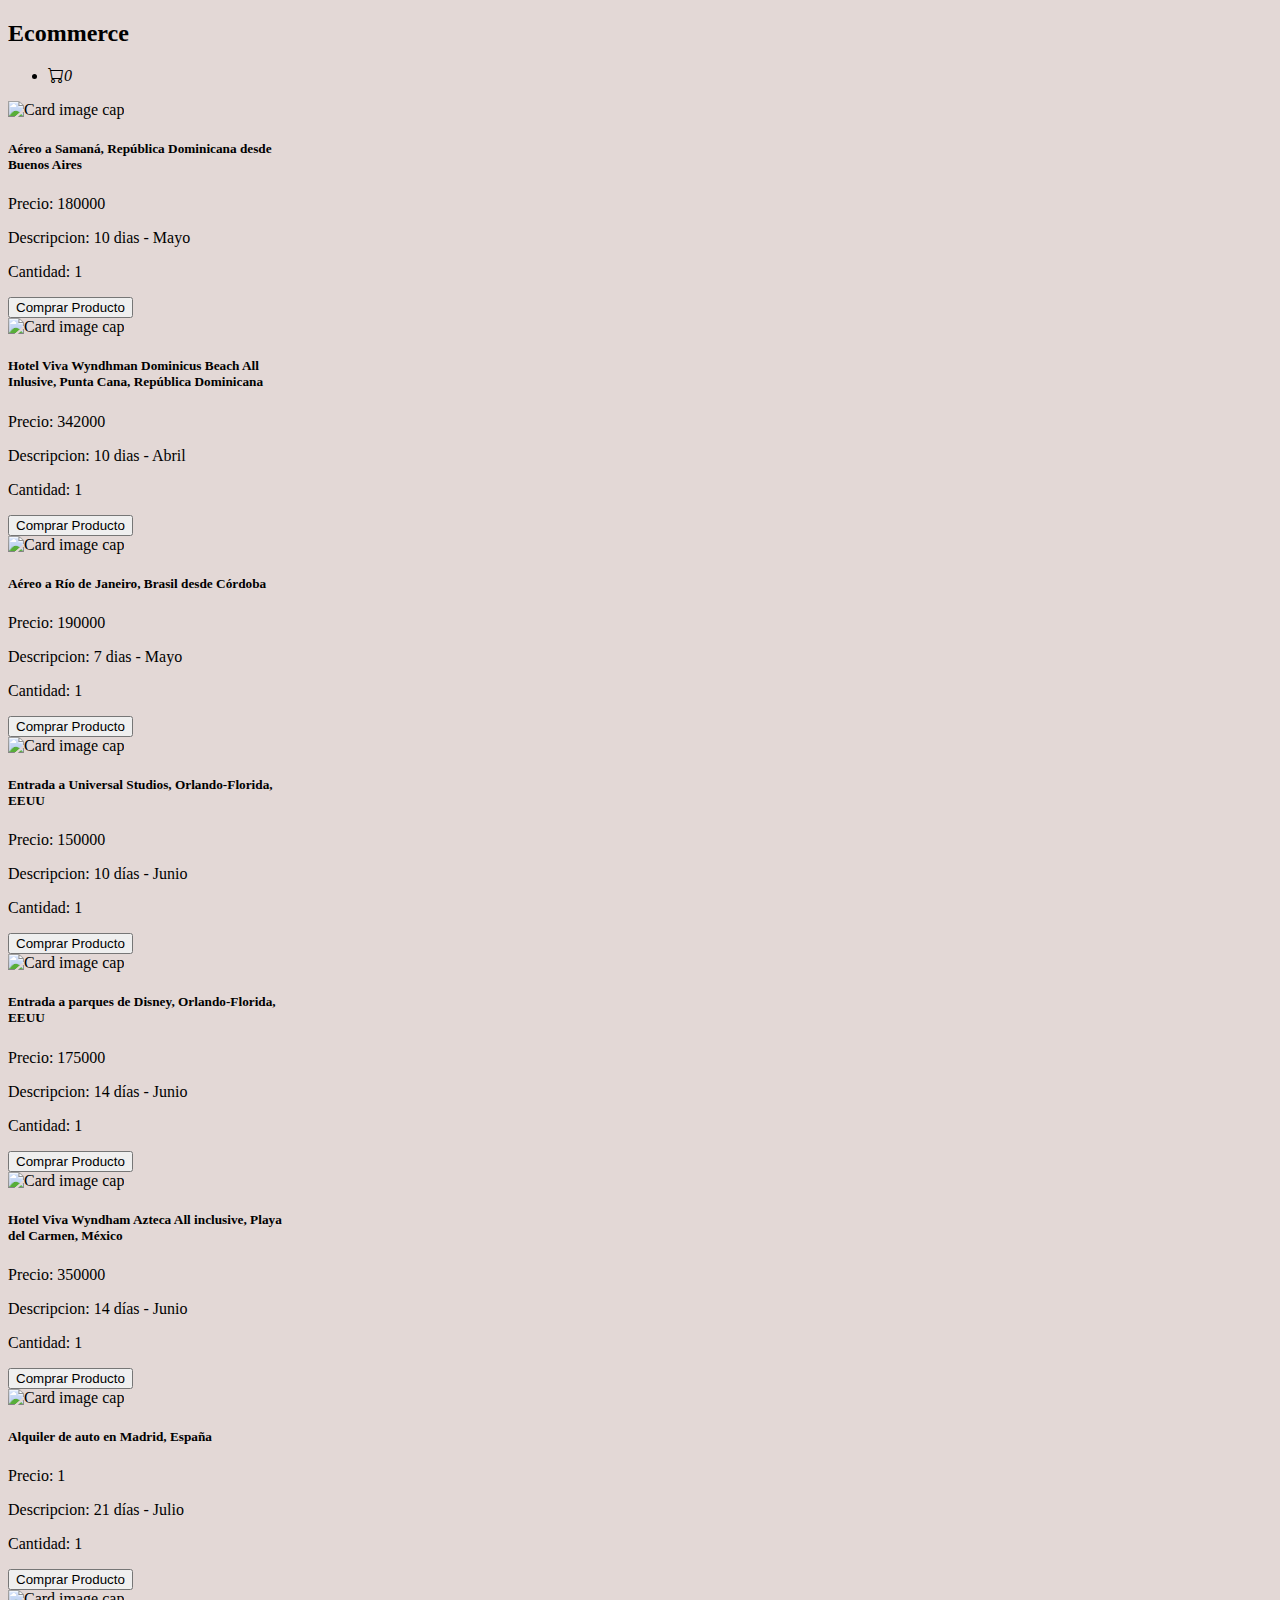
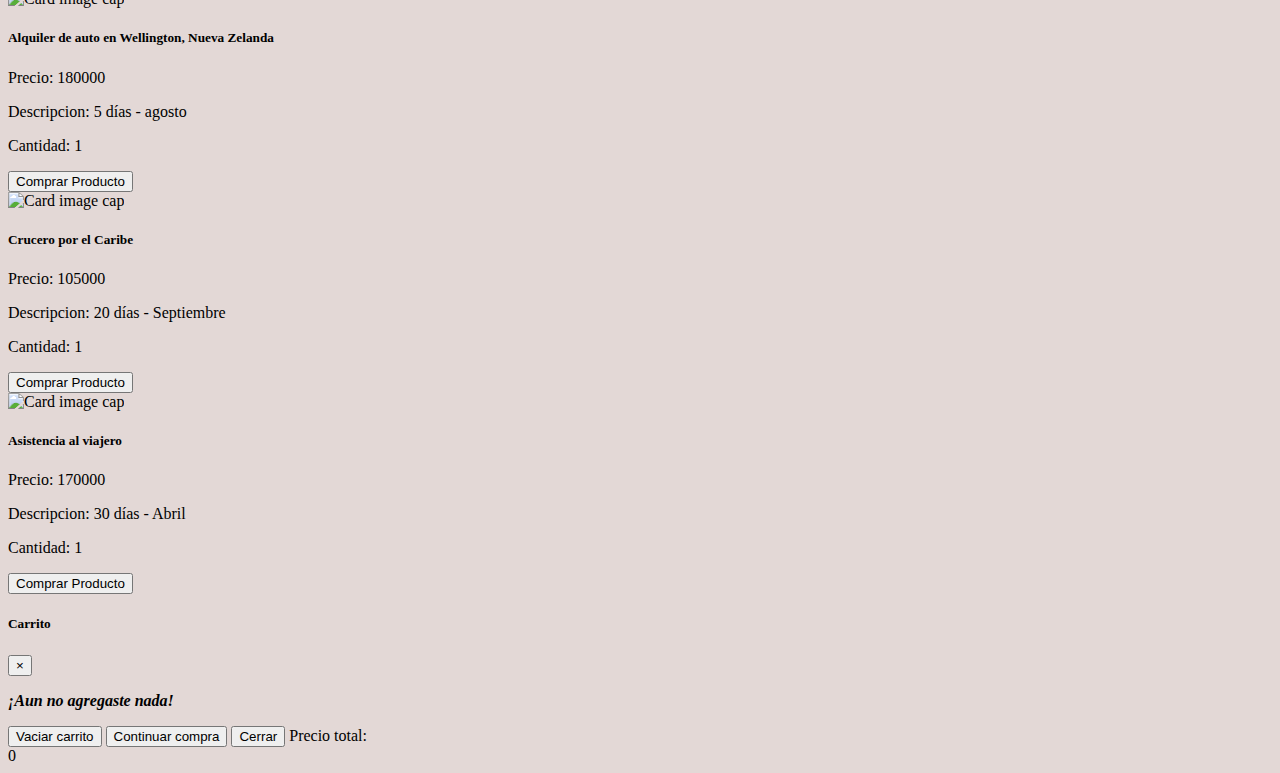
==== index.html @ 05bec673 "first commit" ====
<!DOCTYPE html>
<html lang="es">

<head>
    <meta charset="UTF-8" />
    <meta http-equiv="X-UA-Compatible" content="IE=edge" />
    <meta name="viewport" content="width=device-width, initial-scale=1.0" />
    <link href="https://cdn.jsdelivr.net/npm/bootstrap@5.2.2/dist/css/bootstrap.min.css" rel="stylesheet"
        integrity="sha384-Zenh87qX5JnK2Jl0vWa8Ck2rdkQ2Bzep5IDxbcnCeuOxjzrPF/et3URy9Bv1WTRi" crossorigin="anonymous" />
    <link rel="stylesheet" href="https://cdn.jsdelivr.net/npm/bootstrap-icons@1.9.1/font/bootstrap-icons.css" />
    <link rel="stylesheet" type="text/css" href="https://cdn.jsdelivr.net/npm/toastify-js/src/toastify.min.css" />
    <script defer type="text/javascript" src="https://cdn.jsdelivr.net/npm/toastify-js"></script>
    <link rel="stylesheet" href="estilos.css" />
    <link rel="preconnect" href="https://fonts.googleapis.com" />
    <link rel="preconnect" href="https://fonts.gstatic.com" crossorigin />
    <script defer src="app.js"></script>
    <link href="https://fonts.googleapis.com/css2?family=Roboto&display=swap" rel="stylesheet" />

    <title>Ecommerce</title>
</head>

<body>
    <header>
        <nav class="navbar navbar-light bg-dark min-vw-100">
            <h2 class="p-3 text-white">Ecommerce</h2>
            <ul class="navbar-nav">
                <li class="nav-item">
                    <a class="nav-link text-white" data-bs-toggle="modal" data-bs-target="#modal">
                        <i class="bi bi-cart mx-5" id="carritoContenedor">0</i>
                    </a>
                </li>
            </ul>
        </nav>
    </header>
    <main>
        <div class="row mt-5" id="contenedor"></div>
    </main>


    <div class="container-xl">
        <div class="modal" tabindex="-1" role="dialog" id="modal">
            <div class="modal-dialog" role="document">
                <div class="modal-content">
                    <div class="modal-header">
                        <h5 class="modal-title">Carrito</h5>
                        <button type="button" class="close" data-bs-dismiss="modal" aria-label="Close">
                            <span aria-hidden="true">&times;</span>
                        </button>
                    </div>
                    <div class="modal-body"></div>
                    <div class="modal-footer">
                        <button type="button" class="btn btn-danger" id="vaciarCarrito">
                            Vaciar carrito
                        </button>
                        <button type="button" id="procesarCompra" class="btn btn-primary">
                            Continuar compra
                        </button>
                        <button type="button" class="btn btn-secondary" data-bs-dismiss="modal">
                            Cerrar
                        </button>

                        <span>Precio total:</span>
                        <p class="text-center" id="precioTotal"></p>
                    </div>
                </div>
            </div>
        </div>
    </div>

    
    <script src="bootstrap.bundle.min.js"></script>
    <script src="//cdn.jsdelivr.net/npm/sweetalert2@11"></script>
    <script src="stock.js"></script>
</body>

</html>
---- estilos.css ----
.imagen{
    max-width:100%;
}

a{
    cursor:pointer;
}
.alerta{
    font-weight:700;
}
body{
    background-color: #E3D8D6;
    overflow-x: hidden;
}
.modal-contenedor{
    display:flex;
    align-items: center;
    gap:2rem;
}
.img-carrito{
    width:200px;
    padding:20px;
} 
.modal-content{
    background-color: #E3D8D6;
}
.parrafo{
    font-weight: 900;
    font-style: italic;
}
#precioTotal{
    margin:0;
    padding:0;
}
a{
    text-decoration: none;
}
.boton{
    opacity:0;
}
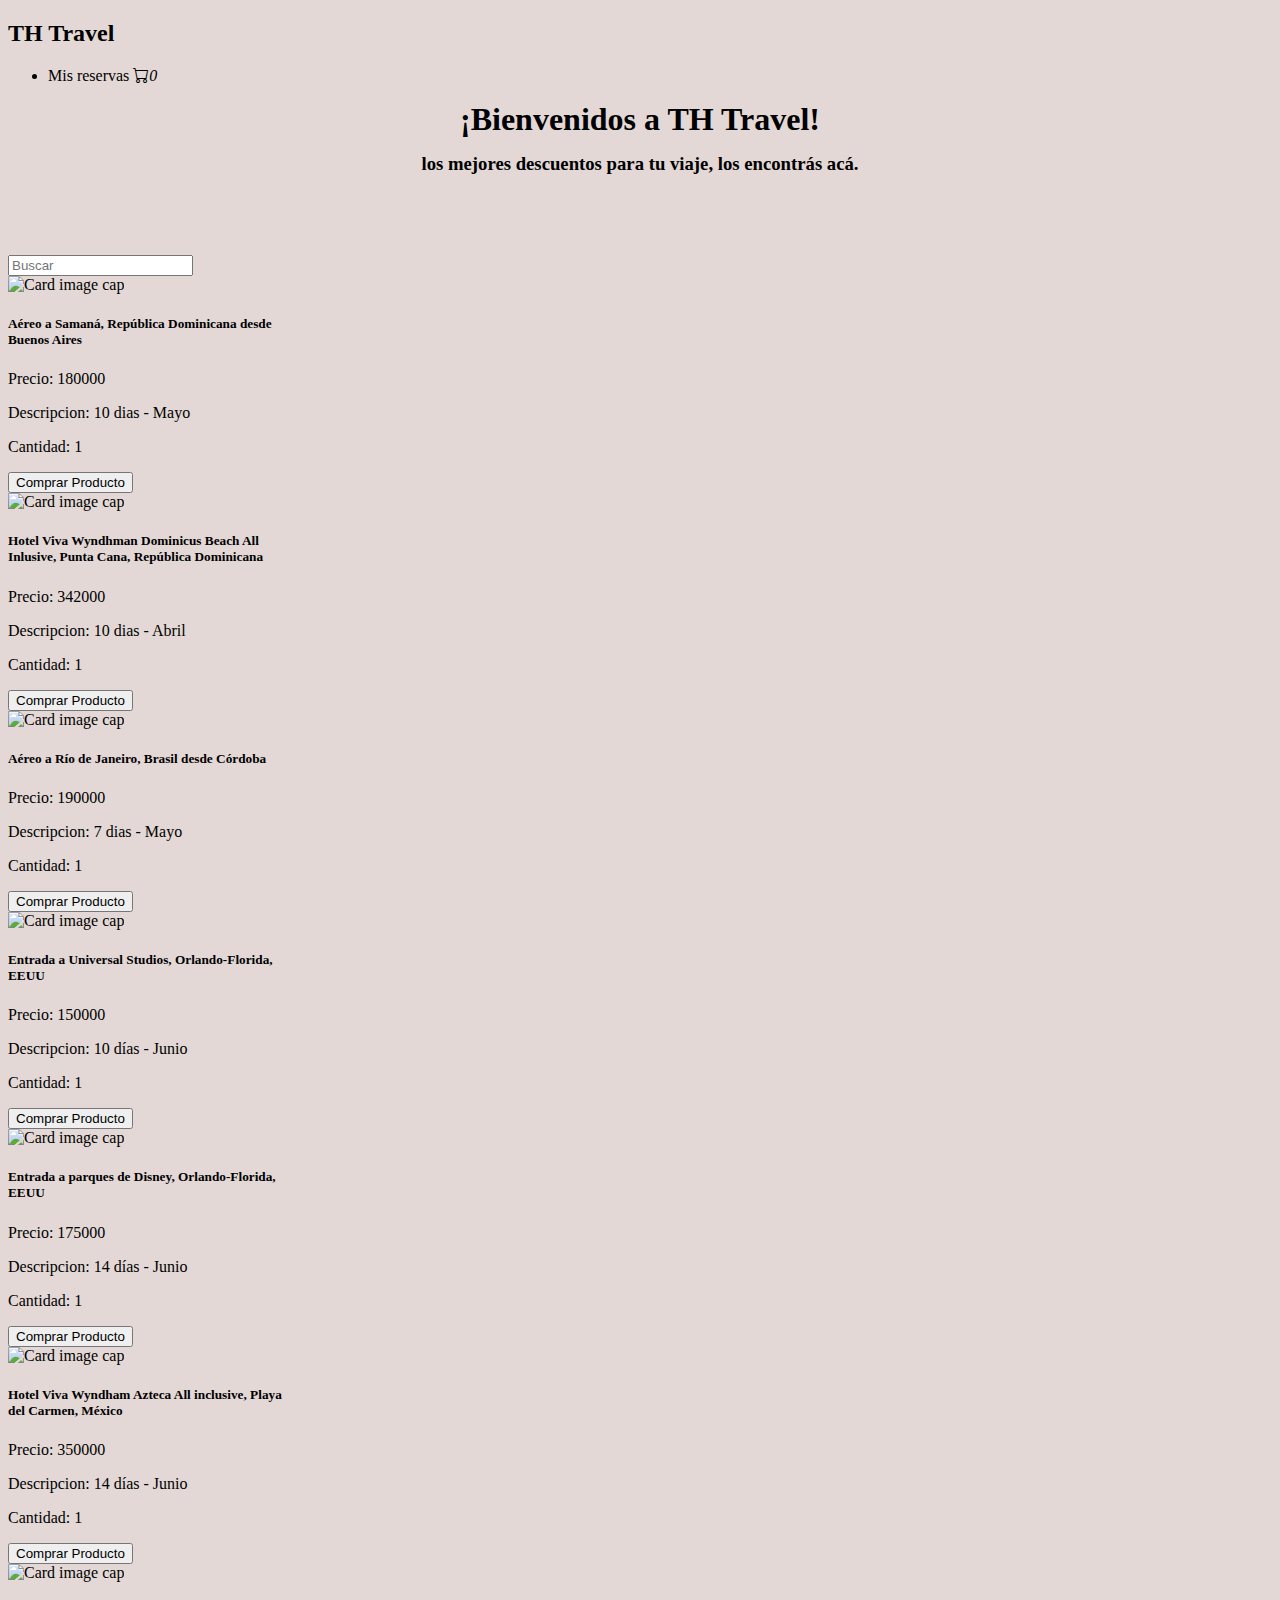
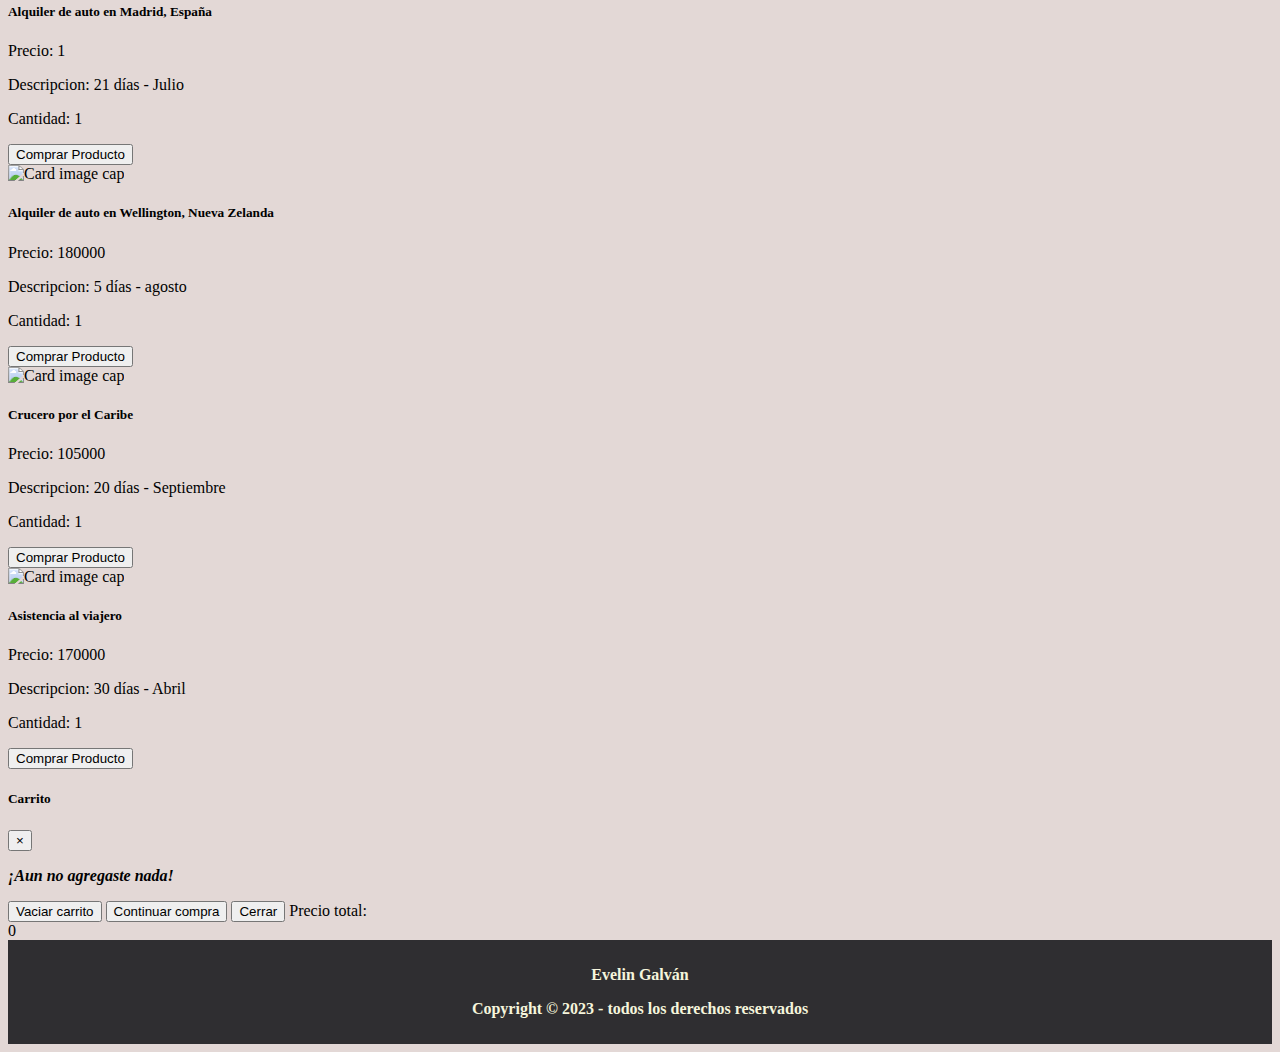
==== commit fee5911a: "ecommerce en proceso" ====
--- a/index.html
+++ b/index.html
@@ -9,23 +9,24 @@
         integrity="sha384-Zenh87qX5JnK2Jl0vWa8Ck2rdkQ2Bzep5IDxbcnCeuOxjzrPF/et3URy9Bv1WTRi" crossorigin="anonymous" />
     <link rel="stylesheet" href="https://cdn.jsdelivr.net/npm/bootstrap-icons@1.9.1/font/bootstrap-icons.css" />
     <link rel="stylesheet" type="text/css" href="https://cdn.jsdelivr.net/npm/toastify-js/src/toastify.min.css" />
-    <script defer type="text/javascript" src="https://cdn.jsdelivr.net/npm/toastify-js"></script>
     <link rel="stylesheet" href="estilos.css" />
     <link rel="preconnect" href="https://fonts.googleapis.com" />
     <link rel="preconnect" href="https://fonts.gstatic.com" crossorigin />
-    <script defer src="app.js"></script>
     <link href="https://fonts.googleapis.com/css2?family=Roboto&display=swap" rel="stylesheet" />
-
-    <title>Ecommerce</title>
+    <script type="text/javascript" src="https://cdn.jsdelivr.net/npm/@emailjs/browser@3/dist/email.min.js"></script>
+    <script type="text/javascript">
+        emailjs.init('5Mzr0ODn1tz8N6f3_')
+    </script>
+    <title>TH Travel</title>
 </head>
 
 <body>
     <header>
         <nav class="navbar navbar-light bg-dark min-vw-100">
-            <h2 class="p-3 text-white">Ecommerce</h2>
+            <h2 class="p-3 text-white">TH Travel</h2>
             <ul class="navbar-nav">
                 <li class="nav-item">
-                    <a class="nav-link text-white" data-bs-toggle="modal" data-bs-target="#modal">
+                    <a class="nav-link text-white" data-bs-toggle="modal" data-bs-target="#modal">Mis reservas
                         <i class="bi bi-cart mx-5" id="carritoContenedor">0</i>
                     </a>
                 </li>
@@ -33,6 +34,11 @@
         </nav>
     </header>
     <main>
+        <h1 id="titulo">¡Bienvenidos a TH Travel!</h1>
+        <h3 id="slogan">los mejores descuentos para tu viaje, los encontrás acá.</h3>
+        <form class="d-flex formBuscar" role="search">
+            <input id="inputSearch" class="form-control me-2" type="search" placeholder="Buscar" aria-label="Buscar">
+        </form>
         <div class="row mt-5" id="contenedor"></div>
     </main>
 
@@ -66,11 +72,15 @@
             </div>
         </div>
     </div>
+    <footer id="footer">
+        <p>Evelin Galván</p>
+        <p><strong>Copyright © 2023</strong> - todos los derechos reservados</p>
+    </footer>
 
-    
+    <script defer src="app.js"></script>
     <script src="bootstrap.bundle.min.js"></script>
     <script src="//cdn.jsdelivr.net/npm/sweetalert2@11"></script>
-    <script src="stock.js"></script>
+    <script defer type="text/javascript" src="https://cdn.jsdelivr.net/npm/toastify-js"></script>
 </body>
 
 </html>--- a/estilos.css
+++ b/estilos.css
@@ -11,6 +11,13 @@
 body{
     background-color: #E3D8D6;
     overflow-x: hidden;
+}
+#titulo, #slogan{
+    margin: 15px;
+    text-align: center;
+}
+.formBuscar{
+    margin-top: 80px;
 }
 .modal-contenedor{
     display:flex;
@@ -37,4 +44,22 @@
 }
 .boton{
     opacity:0;
+}
+.row{
+    align-content: center;
+    justify-content: space-evenly;
+}
+.card-inexistente{
+    display: flex;
+    flex-direction: column;
+    align-items: center;
+    justify-content: center;
+    flex-wrap: nowrap;
+}
+footer {
+    background-color: rgb(47, 46, 49);
+    font-weight: 700;
+    padding: 10px;
+    color: beige;
+    text-align: center;
 }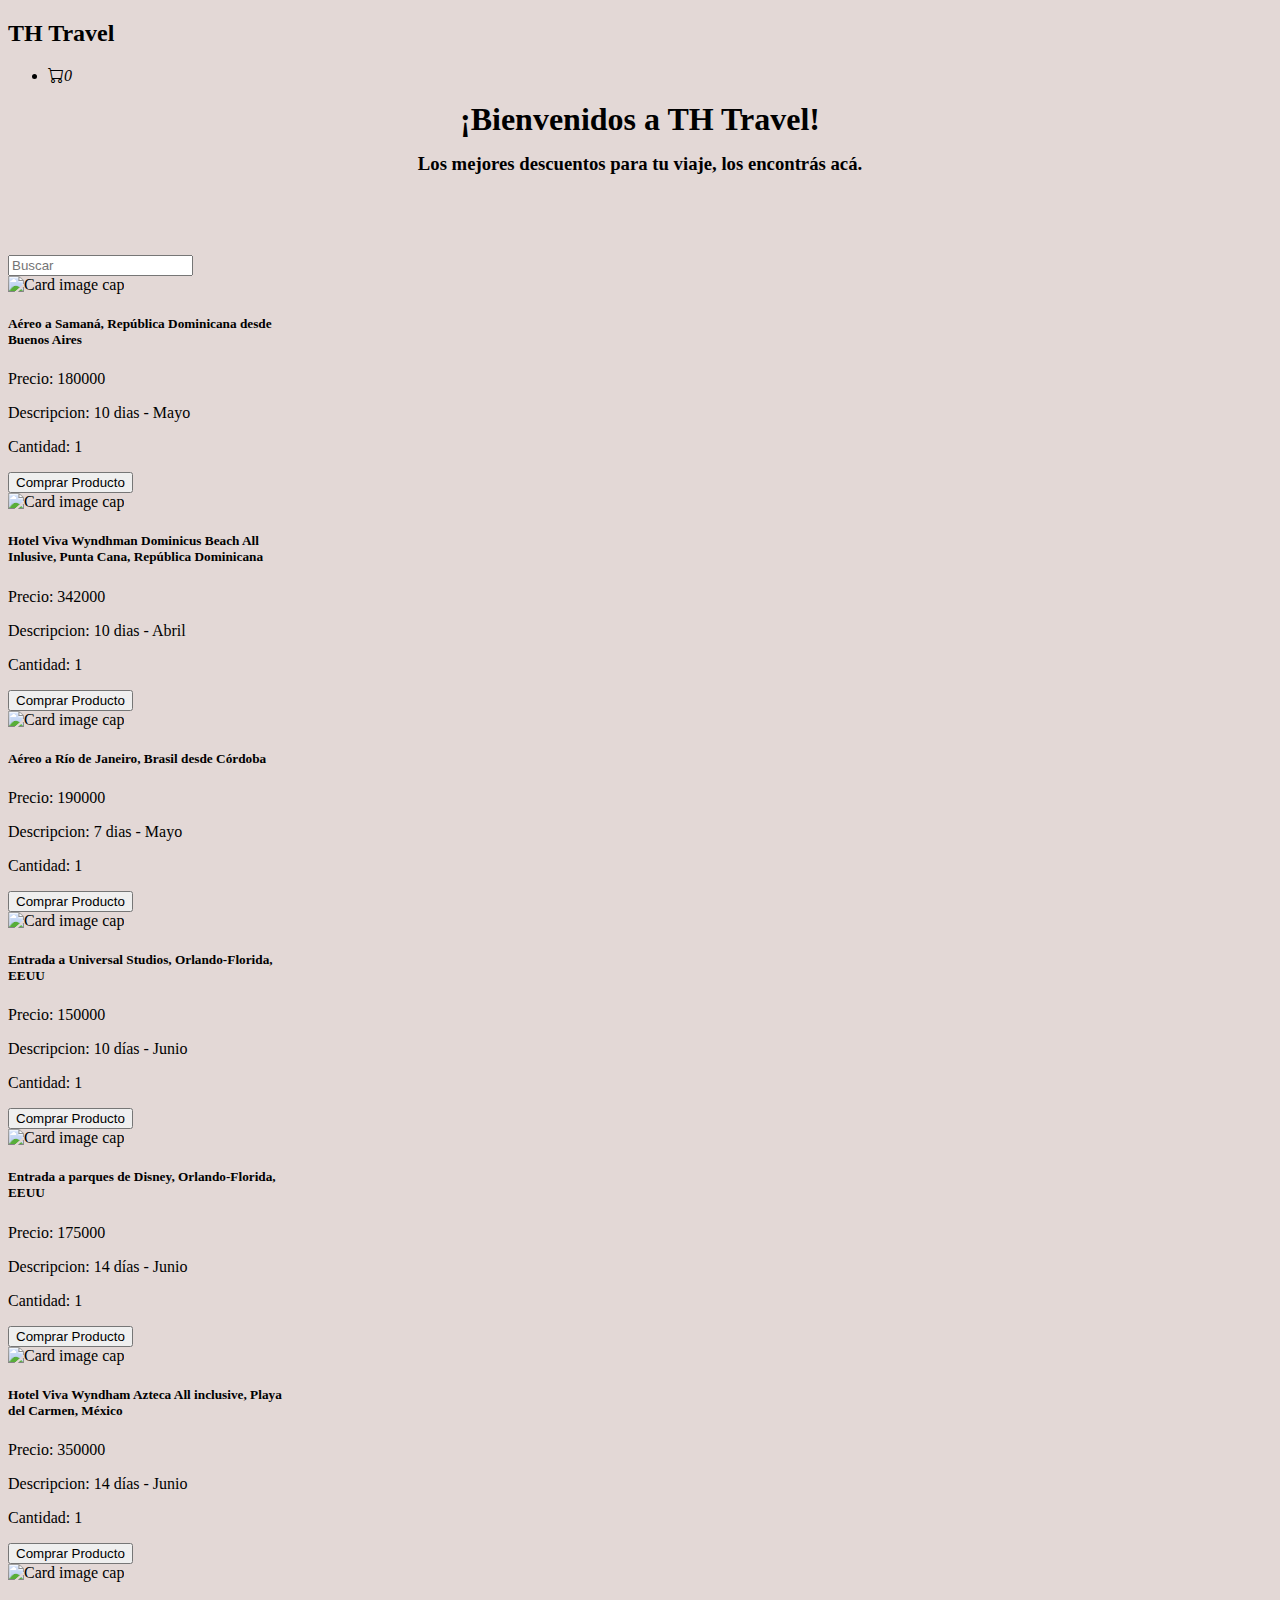
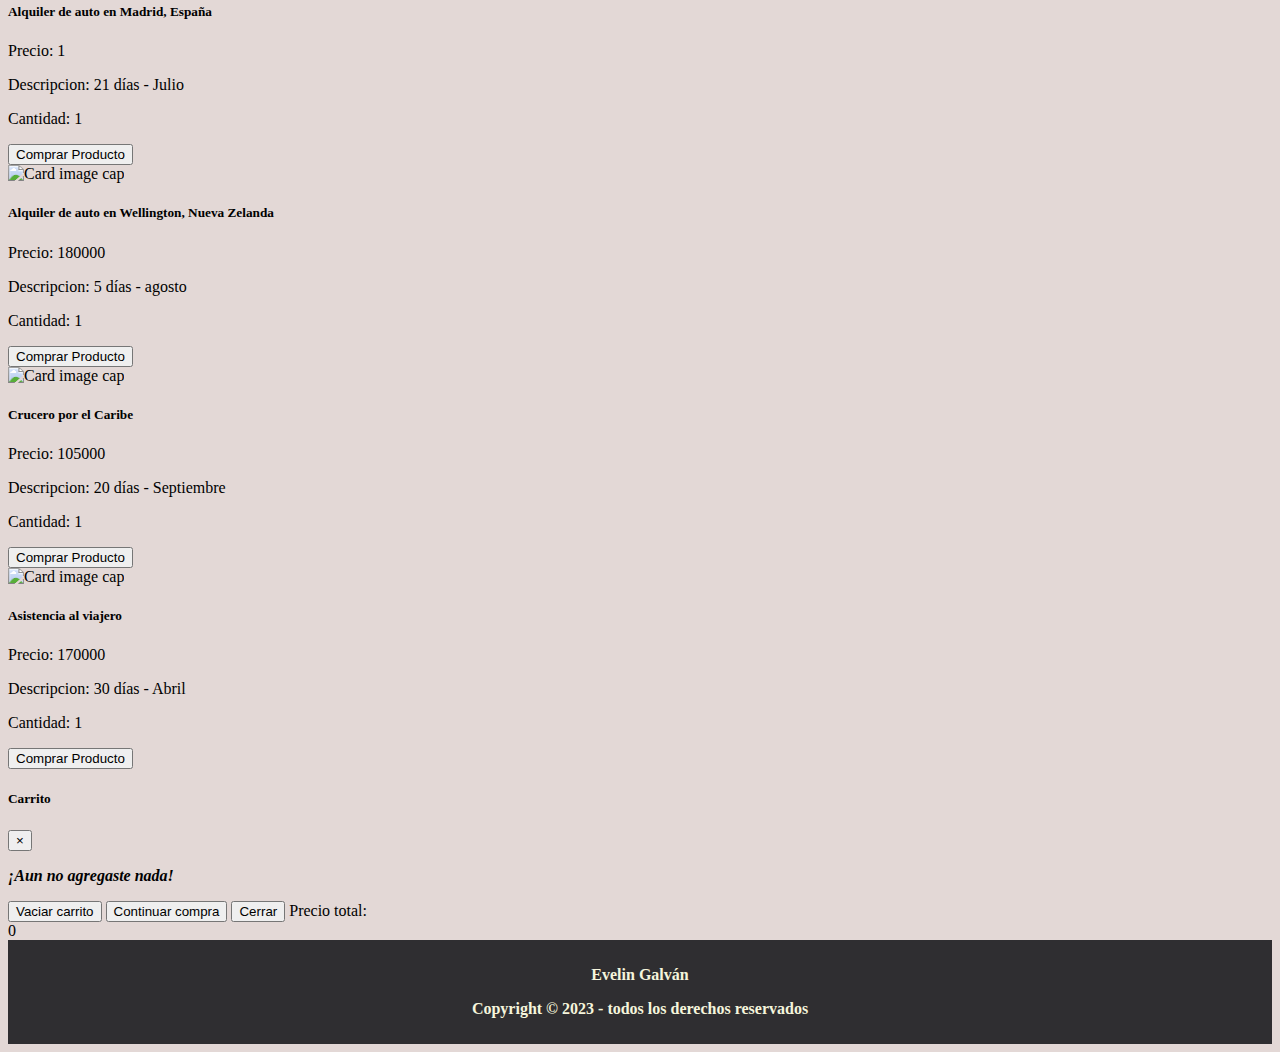
==== commit 5022707a: "se hicieron mejoras en compra.html" ====
--- a/index.html
+++ b/index.html
@@ -8,16 +8,17 @@
     <link href="https://cdn.jsdelivr.net/npm/bootstrap@5.2.2/dist/css/bootstrap.min.css" rel="stylesheet"
         integrity="sha384-Zenh87qX5JnK2Jl0vWa8Ck2rdkQ2Bzep5IDxbcnCeuOxjzrPF/et3URy9Bv1WTRi" crossorigin="anonymous" />
     <link rel="stylesheet" href="https://cdn.jsdelivr.net/npm/bootstrap-icons@1.9.1/font/bootstrap-icons.css" />
-    <link rel="stylesheet" type="text/css" href="https://cdn.jsdelivr.net/npm/toastify-js/src/toastify.min.css" />
     <link rel="stylesheet" href="estilos.css" />
     <link rel="preconnect" href="https://fonts.googleapis.com" />
     <link rel="preconnect" href="https://fonts.gstatic.com" crossorigin />
     <link href="https://fonts.googleapis.com/css2?family=Roboto&display=swap" rel="stylesheet" />
     <script type="text/javascript" src="https://cdn.jsdelivr.net/npm/@emailjs/browser@3/dist/email.min.js"></script>
+
     <script type="text/javascript">
         emailjs.init('5Mzr0ODn1tz8N6f3_')
     </script>
-    <title>TH Travel</title>
+
+    <title>TH Travel-Ecommerce</title>
 </head>
 
 <body>
@@ -26,7 +27,7 @@
             <h2 class="p-3 text-white">TH Travel</h2>
             <ul class="navbar-nav">
                 <li class="nav-item">
-                    <a class="nav-link text-white" data-bs-toggle="modal" data-bs-target="#modal">Mis reservas
+                    <a class="nav-link text-white" data-bs-toggle="modal" data-bs-target="#modal">
                         <i class="bi bi-cart mx-5" id="carritoContenedor">0</i>
                     </a>
                 </li>
@@ -35,7 +36,7 @@
     </header>
     <main>
         <h1 id="titulo">¡Bienvenidos a TH Travel!</h1>
-        <h3 id="slogan">los mejores descuentos para tu viaje, los encontrás acá.</h3>
+        <h3 id="slogan">Los mejores descuentos para tu viaje, los encontrás acá.</h3>
         <form class="d-flex formBuscar" role="search">
             <input id="inputSearch" class="form-control me-2" type="search" placeholder="Buscar" aria-label="Buscar">
         </form>
@@ -72,15 +73,15 @@
             </div>
         </div>
     </div>
+
     <footer id="footer">
         <p>Evelin Galván</p>
         <p><strong>Copyright © 2023</strong> - todos los derechos reservados</p>
     </footer>
 
-    <script defer src="app.js"></script>
+    <script src="app.js"></script>
     <script src="bootstrap.bundle.min.js"></script>
     <script src="//cdn.jsdelivr.net/npm/sweetalert2@11"></script>
-    <script defer type="text/javascript" src="https://cdn.jsdelivr.net/npm/toastify-js"></script>
 </body>
 
 </html>